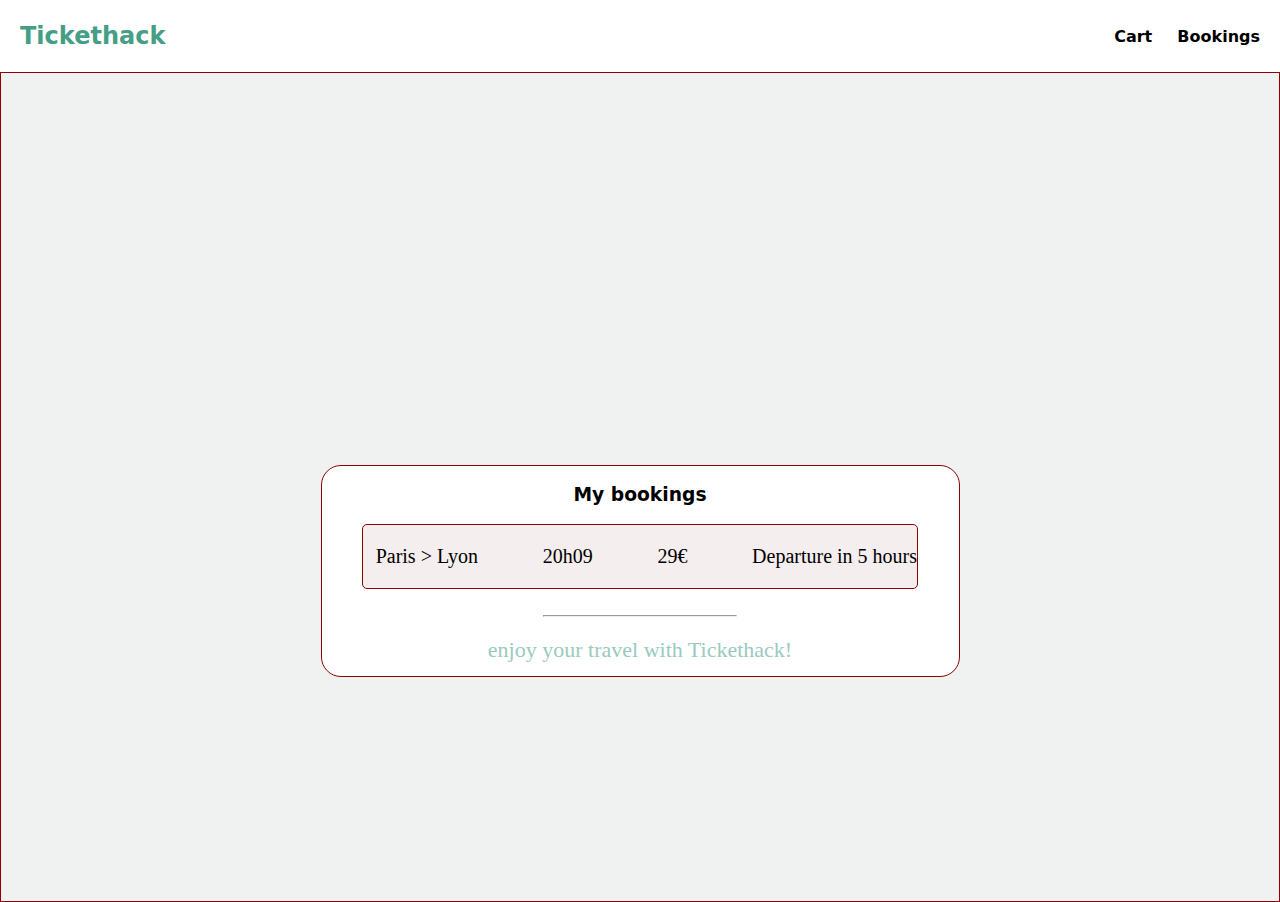
==== booking.html @ 4285fac5 "frontend avec page d'accueil cart et booking html et css" ====
<!DOCTYPE html>
<html lang="en">
<head>
    <meta charset="UTF-8">
    <meta name="viewport" content="width=device-width, initial-scale=1.0">
    <title>Document</title>
    <link rel="stylesheet" href="booking.css" />
</head>
<body>
    <header>
        <h2 class="logo"> <a href="index.html">Tickethack</a></h2>
        <div class="links">
            <a href="cart.html">Cart</a>
            <a href="booking.html">Bookings</a>
        </div>
    </header>

    <div id = 'container'>
        <div id = 'validation'>
            <h3>My bookings</h3>
            <div id = 'avenir'>
                <p class = 'destination2'>Paris > Lyon</p>
                <p class = 'hour2'>20h09</p>
                <p class = 'price2'>29€</p>
                <p class = 'attente'>Departure in 5 hours</p>
            </div>
            <hr class = 'ligne'/>
            <div id = 'enjoy'>
                <span>enjoy your travel with Tickethack!</span>
            </div>
        </div>
        <!-- <div id = 'booking'>
            <span>No booking yet.</span>
            <span>Why not plan a trip?</span>
        </div> -->
    </div>
    <script src = 'script.js'></script>
</body>
</html>
---- booking.css ----
body{
    margin: 0;
    padding: 0;
    font-family: system-ui, -apple-system, BlinkMacSystemFont, 'Segoe UI', Roboto, Oxygen, Ubuntu, Cantarell, 'Open Sans', 'Helvetica Neue', sans-serif;
}

header{
    display: flex;
    flex-direction: row;
    justify-content: space-between;
    align-items: center;
    height: 8vh;
}

.logo a{
    color: #459E85;
    margin-left: 20px;
    text-decoration: none;
}

.links a{
    font-weight: 700;
    text-decoration: none;
    color: black;
    margin-right: 20px;
}

#container{
    height: 92vh;
    display: grid;
    grid-template-rows: repeat(12, 1fr);
    grid-template-columns: repeat(12, 1fr);
    
    border: 1px solid #8b0303;
    background-color: #eff2f1;
}

#booking{
    min-height: 260px;
    max-height: 600px;
    grid-row-start: 6;
    grid-row-end: 9;
    grid-column-start: 4;
    grid-column-end: 10;
    display: flex;
    border: 1px solid #8b0303;
    align-items: center;
    flex-direction: column;
    border-radius: 20px;
    background-color: #ffffff;
    
}

span{
    margin-top: 7%;
    font-size: 22px;
    font-family: Georgia, 'Times New Roman', Times, serif;
}

#validation{
    min-height: 260;
    max-height: 600px;
    /* grid-row-start: 6; */
    grid-row-end: 9;
    grid-column-start: 4;
    grid-column-end: 10;
    display: flex;
    border: 1px solid #8b0303;
    align-items: center;
    flex-direction: column;
    border-radius: 20px;
    background-color: #ffffff;
}

#avenir{
    height: 205;
    width: 85%;
    display: flex;
    flex-direction: row;
    border: 1px solid #8b0303;
    justify-content: space-between;
    padding-left: 2%;
    border-radius: 5px;
    font-size: 20px;
    font-family: Georgia, 'Times New Roman', Times, serif;
    background-color: #f5eeee;
    margin-bottom: 2%;
}

.ligne{
    display: flex;
      width: 30%;
      margin-top: 2%;
      color: black;
}

#enjoy{
    color: #9acabf;
    margin-bottom: 2%;
    margin-top: 2%;
}
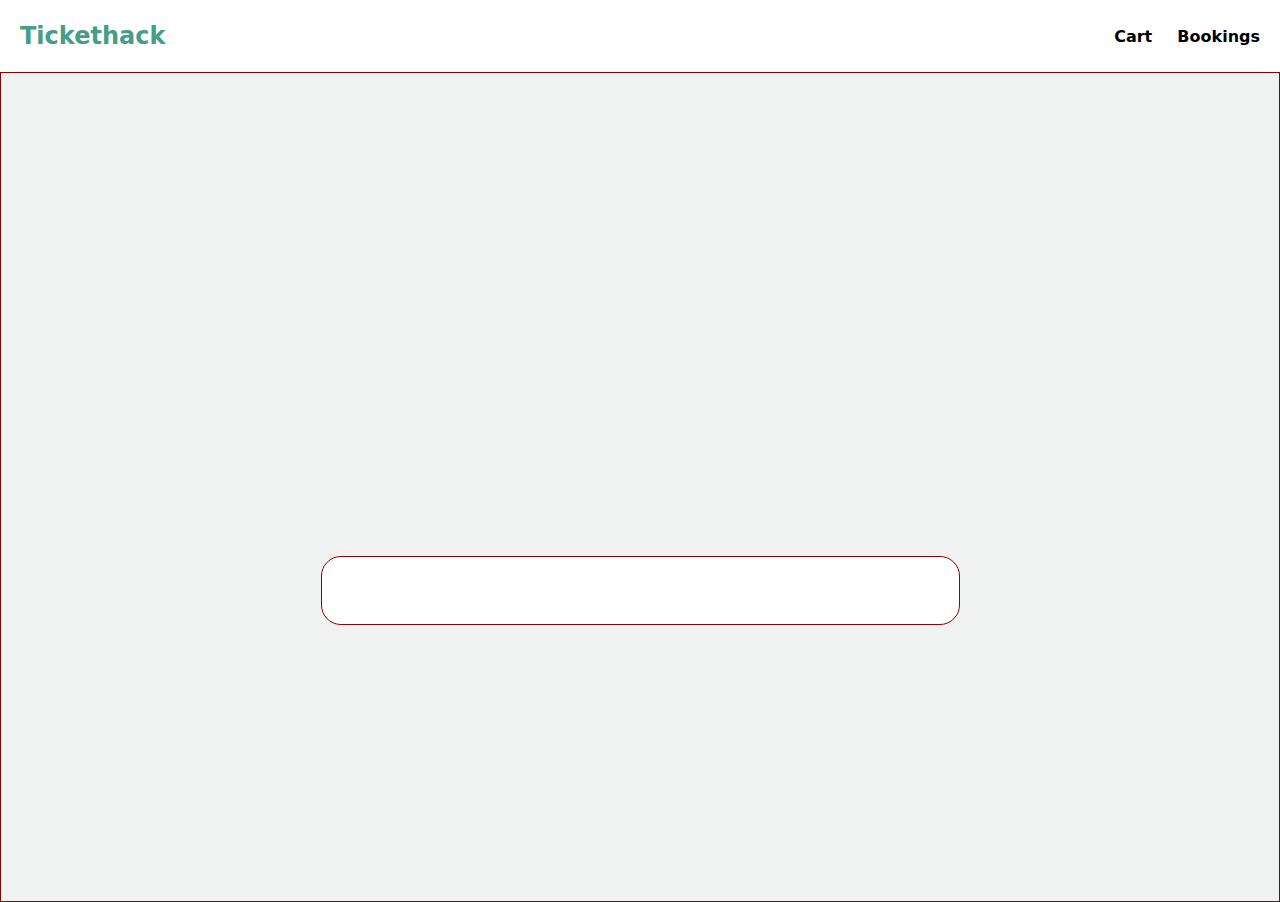
==== commit be04b03f: "frontend avec booking" ====
--- a/booking.html
+++ b/booking.html
@@ -17,7 +17,7 @@
 
     <div id = 'container'>
         <div id = 'validation'>
-            <h3>My bookings</h3>
+            <!-- <h3>My bookings</h3>
             <div id = 'avenir'>
                 <p class = 'destination2'>Paris > Lyon</p>
                 <p class = 'hour2'>20h09</p>
@@ -27,13 +27,13 @@
             <hr class = 'ligne'/>
             <div id = 'enjoy'>
                 <span>enjoy your travel with Tickethack!</span>
-            </div>
+            </div> -->
         </div>
         <!-- <div id = 'booking'>
             <span>No booking yet.</span>
             <span>Why not plan a trip?</span>
         </div> -->
     </div>
-    <script src = 'script.js'></script>
+    <script src = 'booking.js'></script>
 </body>
 </html>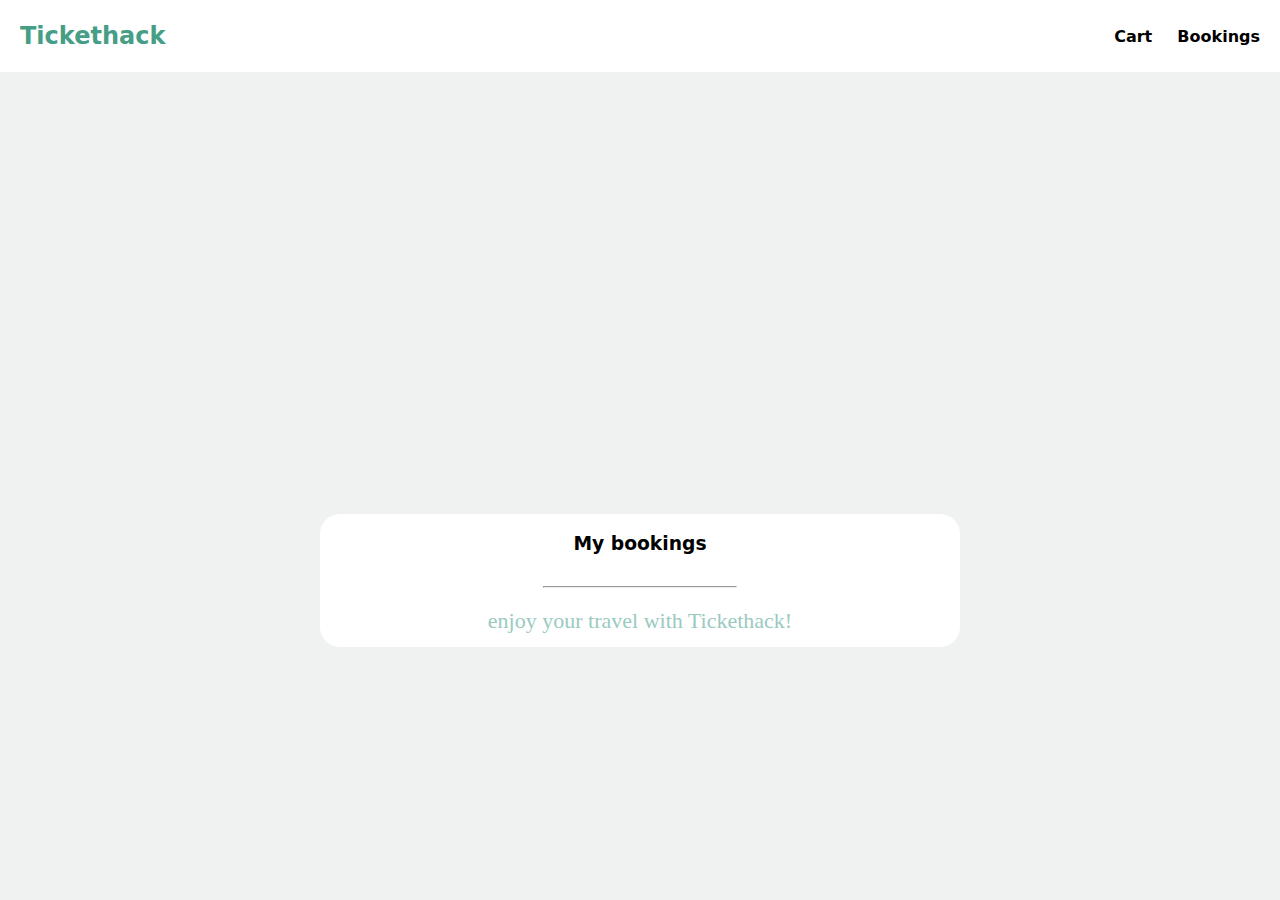
==== commit 157be028: "booking" ====
--- a/booking.html
+++ b/booking.html
@@ -17,17 +17,19 @@
 
     <div id = 'container'>
         <div id = 'validation'>
-            <!-- <h3>My bookings</h3>
-            <div id = 'avenir'>
-                <p class = 'destination2'>Paris > Lyon</p>
-                <p class = 'hour2'>20h09</p>
-                <p class = 'price2'>29€</p>
-                <p class = 'attente'>Departure in 5 hours</p>
+            <h3>My bookings</h3>
+            <div class="bookContent">
+                <!-- <div id = 'avenir'>
+                    <p class = 'destination2'>Paris > Lyon</p>
+                    <p class = 'hour2'>20h09</p>
+                    <p class = 'price2'>29€</p>
+                    <p class = 'attente'>Departure in 5 hours</p>
+                </div> -->
             </div>
             <hr class = 'ligne'/>
             <div id = 'enjoy'>
                 <span>enjoy your travel with Tickethack!</span>
-            </div> -->
+            </div>
         </div>
         <!-- <div id = 'booking'>
             <span>No booking yet.</span>
--- a/booking.css
+++ b/booking.css
@@ -31,7 +31,6 @@
     grid-template-rows: repeat(12, 1fr);
     grid-template-columns: repeat(12, 1fr);
     
-    border: 1px solid #8b0303;
     background-color: #eff2f1;
 }
 
@@ -43,7 +42,6 @@
     grid-column-start: 4;
     grid-column-end: 10;
     display: flex;
-    border: 1px solid #8b0303;
     align-items: center;
     flex-direction: column;
     border-radius: 20px;
@@ -65,21 +63,23 @@
     grid-column-start: 4;
     grid-column-end: 10;
     display: flex;
-    border: 1px solid #8b0303;
     align-items: center;
     flex-direction: column;
     border-radius: 20px;
     background-color: #ffffff;
 }
 
+.bookContent{
+    width: 80%;
+}
+
 #avenir{
-    height: 205;
-    width: 85%;
+    text-align: center;
+    min-height: 205;
+    width: 100%;
     display: flex;
     flex-direction: row;
-    border: 1px solid #8b0303;
-    justify-content: space-between;
-    padding-left: 2%;
+    justify-content: space-around;
     border-radius: 5px;
     font-size: 20px;
     font-family: Georgia, 'Times New Roman', Times, serif;
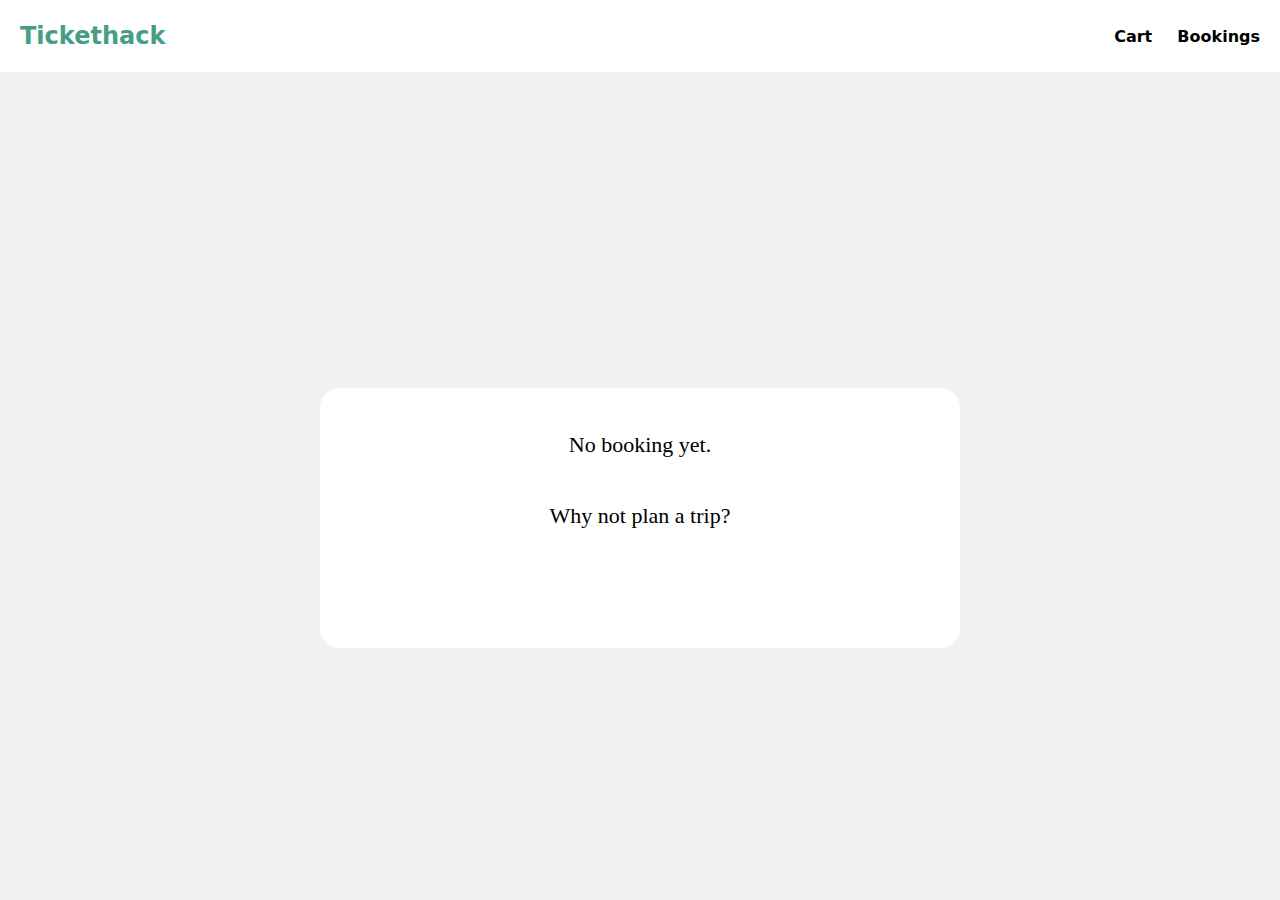
==== commit 02954520: "site finaliser" ====
--- a/booking.html
+++ b/booking.html
@@ -18,23 +18,24 @@
     <div id = 'container'>
         <div id = 'validation'>
             <h3>My bookings</h3>
-            <div class="bookContent">
-                <!-- <div id = 'avenir'>
-                    <p class = 'destination2'>Paris > Lyon</p>
-                    <p class = 'hour2'>20h09</p>
-                    <p class = 'price2'>29€</p>
-                    <p class = 'attente'>Departure in 5 hours</p>
-                </div> -->
-            </div>
-            <hr class = 'ligne'/>
+            <div class="contenu">
+            <!-- <div id = 'avenir'>
+                <p class = 'destination2'>Paris > Lyon</p>
+                <p class = 'hour2'>20h09</p>
+                <p class = 'price2'>29€</p>
+                <p class = 'attente'>Departure in 5 hours</p>
+            </div>-->
+        </div>
+           <!-- <hr class = 'ligne'/>
             <div id = 'enjoy'>
                 <span>enjoy your travel with Tickethack!</span>
-            </div>
-        </div>
-        <!-- <div id = 'booking'>
+            </div> -->
+        
+    </div>
+         <div id = 'booking'>
             <span>No booking yet.</span>
             <span>Why not plan a trip?</span>
-        </div> -->
+        </div>
     </div>
     <script src = 'booking.js'></script>
 </body>
--- a/booking.css
+++ b/booking.css
@@ -67,11 +67,9 @@
     flex-direction: column;
     border-radius: 20px;
     background-color: #ffffff;
+    
 }
 
-.bookContent{
-    width: 80%;
-}
 
 #avenir{
     text-align: center;
@@ -85,6 +83,7 @@
     font-family: Georgia, 'Times New Roman', Times, serif;
     background-color: #f5eeee;
     margin-bottom: 2%;
+    
 }
 
 .ligne{
